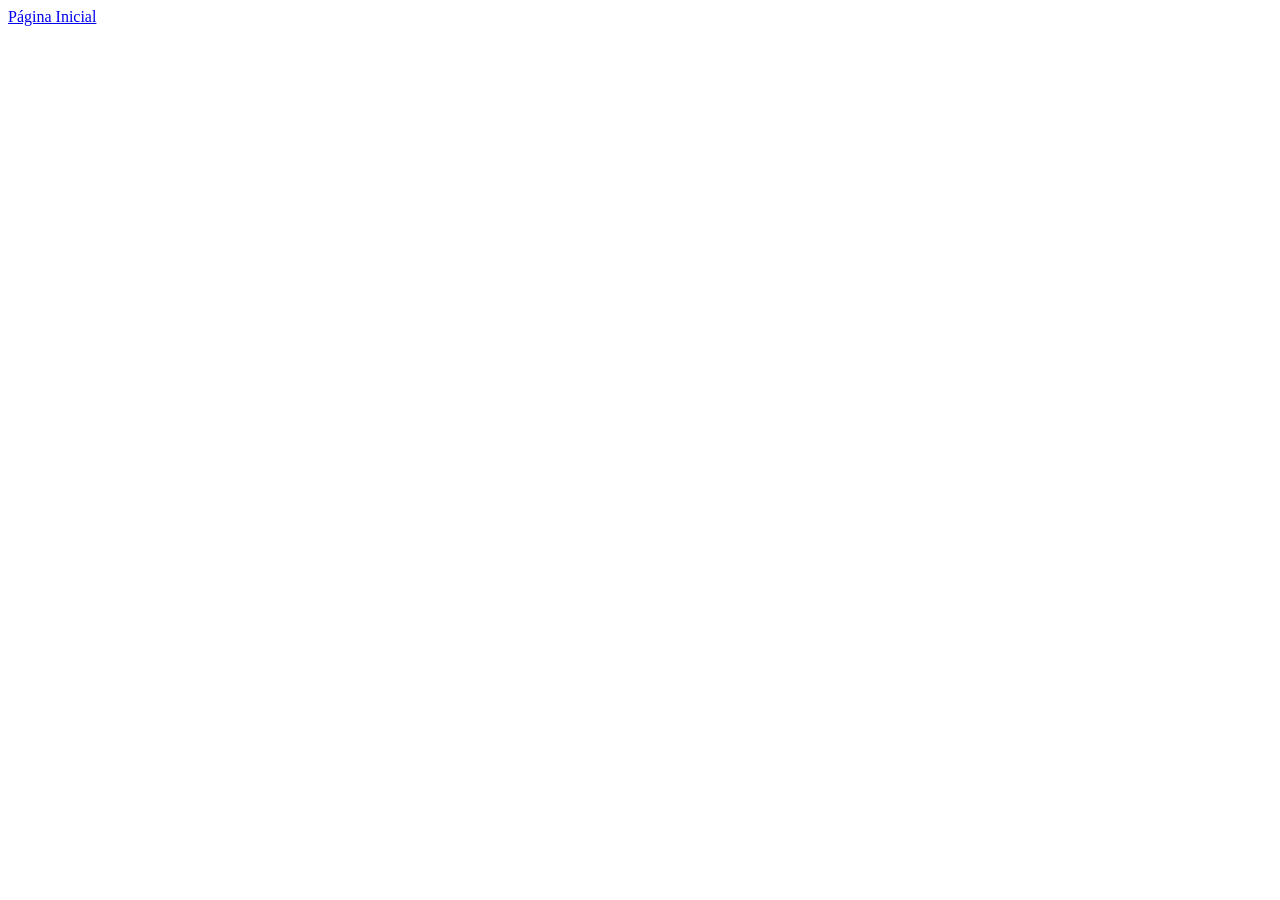
==== index.html @ e7e72155 "Criado link com o texto.html" ====
<!DOCTYPE html>
<html lang="pt-br">
<head>
    <meta charset="UTF-8">
    <meta name="viewport" content="width=device-width, initial-scale=1.0">
    <title>Projeto WEB - HTML/CSS</title>
</head>
<body>
    <div id="geral">
        <a href="index.html">Página Inicial</a>
    </div>
    
</body>
</html>
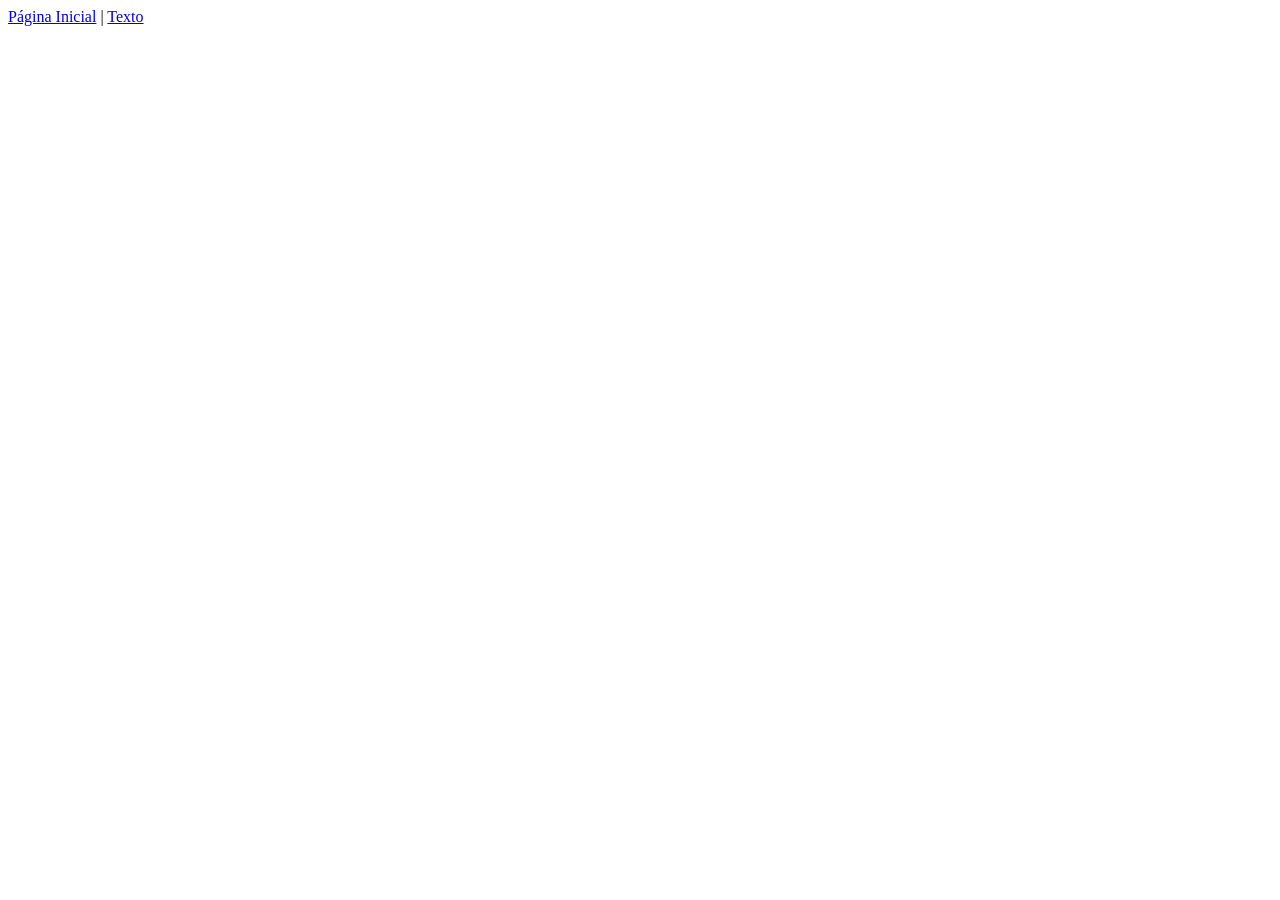
==== commit 451451d2: "Adicionado link" ====
--- a/index.html
+++ b/index.html
@@ -7,7 +7,7 @@
 </head>
 <body>
     <div id="geral">
-        <a href="index.html">Página Inicial</a>
+        <a href="index.html">Página Inicial</a> | <a href="/paginas/texto.html">Texto</a>
     </div>
     
 </body>
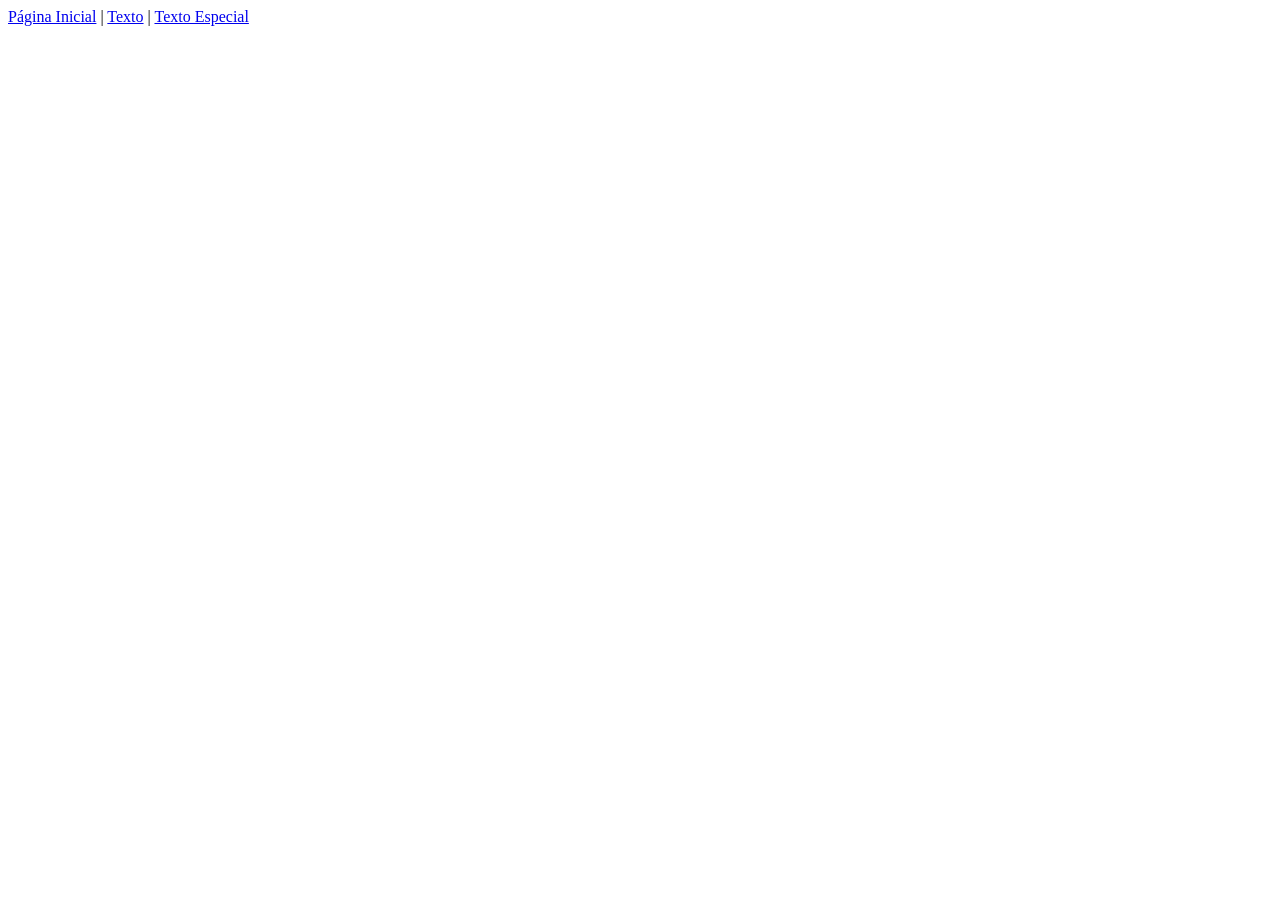
==== commit d49b460e: "Criado link com o texto_especial.html" ====
--- a/index.html
+++ b/index.html
@@ -7,7 +7,7 @@
 </head>
 <body>
     <div id="geral">
-        <a href="index.html">Página Inicial</a> | <a href="/paginas/texto.html">Texto</a>
+        <a href="index.html">Página Inicial</a> | <a href="/paginas/texto.html">Texto</a> | <a href="paginas/outros/texto_especial.html">Texto Especial</a>
     </div>
     
 </body>
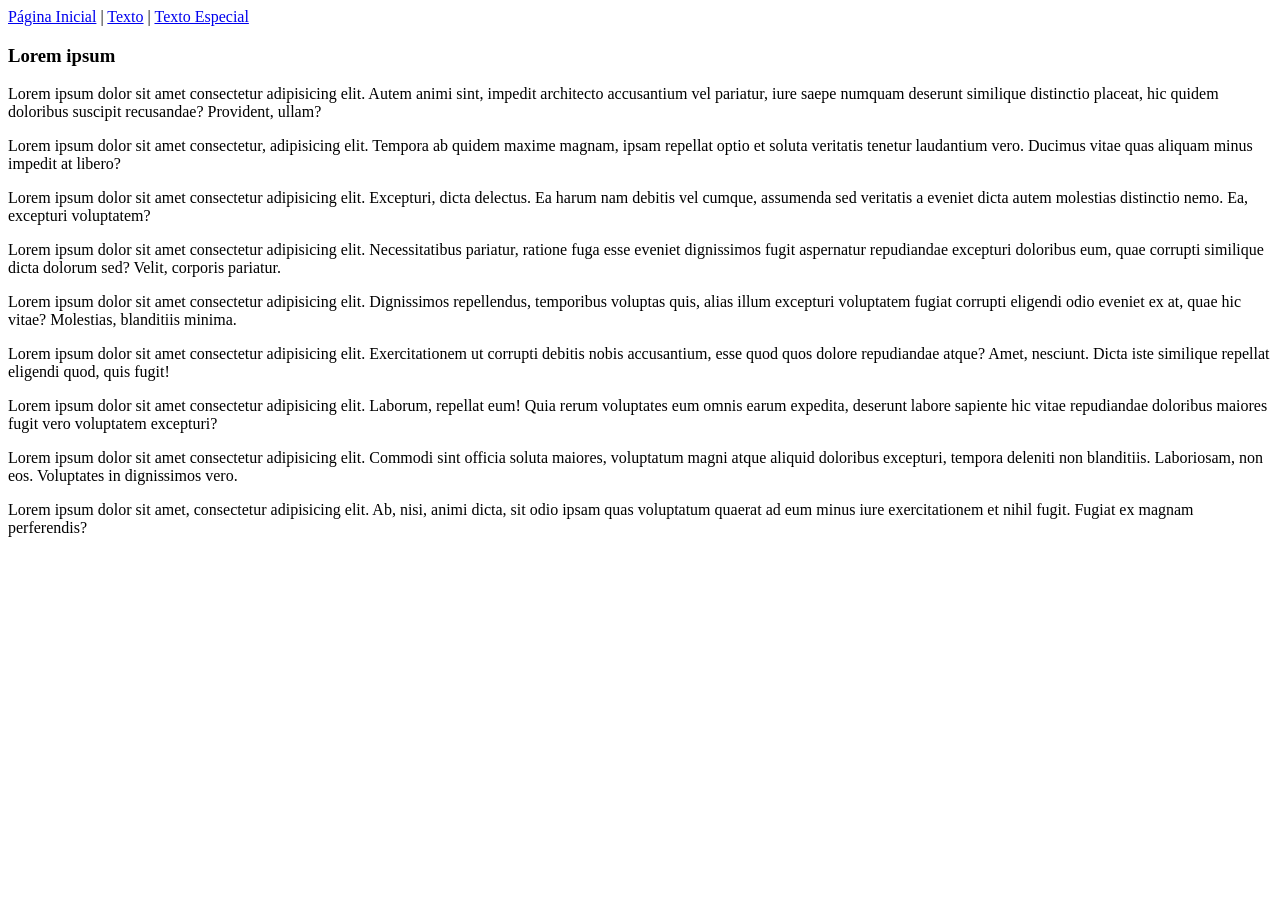
==== commit a4760bd7: "Criado ids e class para o lorem ipsum" ====
--- a/index.html
+++ b/index.html
@@ -9,6 +9,20 @@
     <div id="geral">
         <a href="index.html">Página Inicial</a> | <a href="/paginas/texto.html">Texto</a> | <a href="paginas/outros/texto_especial.html">Texto Especial</a>
     </div>
+
+    <div id="texto">
+        <h3>Lorem ipsum</h3>
+
+        <p id="paragrafo01" class="parag_especial">Lorem ipsum dolor sit amet consectetur adipisicing elit. Autem animi sint, impedit architecto accusantium vel pariatur, iure saepe numquam deserunt similique distinctio placeat, hic quidem doloribus suscipit recusandae? Provident, ullam?</p>
+        <p id="paragrafo02">Lorem ipsum dolor sit amet consectetur, adipisicing elit. Tempora ab quidem maxime magnam, ipsam repellat optio et soluta veritatis tenetur laudantium vero. Ducimus vitae quas aliquam minus impedit at libero?</p>
+        <p class="paragrafos">Lorem ipsum dolor sit amet consectetur adipisicing elit. Excepturi, dicta delectus. Ea harum nam debitis vel cumque, assumenda sed veritatis a eveniet dicta autem molestias distinctio nemo. Ea, excepturi voluptatem?</p>
+        <p class="paragrafos parag_especial">Lorem ipsum dolor sit amet consectetur adipisicing elit. Necessitatibus pariatur, ratione fuga esse eveniet dignissimos fugit aspernatur repudiandae excepturi doloribus eum, quae corrupti similique dicta dolorum sed? Velit, corporis pariatur.</p>
+        <p class="paragrafos">Lorem ipsum dolor sit amet consectetur adipisicing elit. Dignissimos repellendus, temporibus voluptas quis, alias illum excepturi voluptatem fugiat corrupti eligendi odio eveniet ex at, quae hic vitae? Molestias, blanditiis minima.</p>
+        <p class="paragrafos parag_especial">Lorem ipsum dolor sit amet consectetur adipisicing elit. Exercitationem ut corrupti debitis nobis accusantium, esse quod quos dolore repudiandae atque? Amet, nesciunt. Dicta iste similique repellat eligendi quod, quis fugit!</p>
+        <p class="paragrafos">Lorem ipsum dolor sit amet consectetur adipisicing elit. Laborum, repellat eum! Quia rerum voluptates eum omnis earum expedita, deserunt labore sapiente hic vitae repudiandae doloribus maiores fugit vero voluptatem excepturi?</p>
+       <p class="paragrafos parag_especial"> Lorem ipsum dolor sit amet consectetur adipisicing elit. Commodi sint officia soluta maiores, voluptatum magni atque aliquid doloribus excepturi, tempora deleniti non blanditiis. Laboriosam, non eos. Voluptates in dignissimos vero.</p>
+       <p class="paragrafos">Lorem ipsum dolor sit amet, consectetur adipisicing elit. Ab, nisi, animi dicta, sit odio ipsam quas voluptatum quaerat ad eum minus iure exercitationem et nihil fugit. Fugiat ex magnam perferendis?</p>
+    </div>
     
 </body>
 </html>
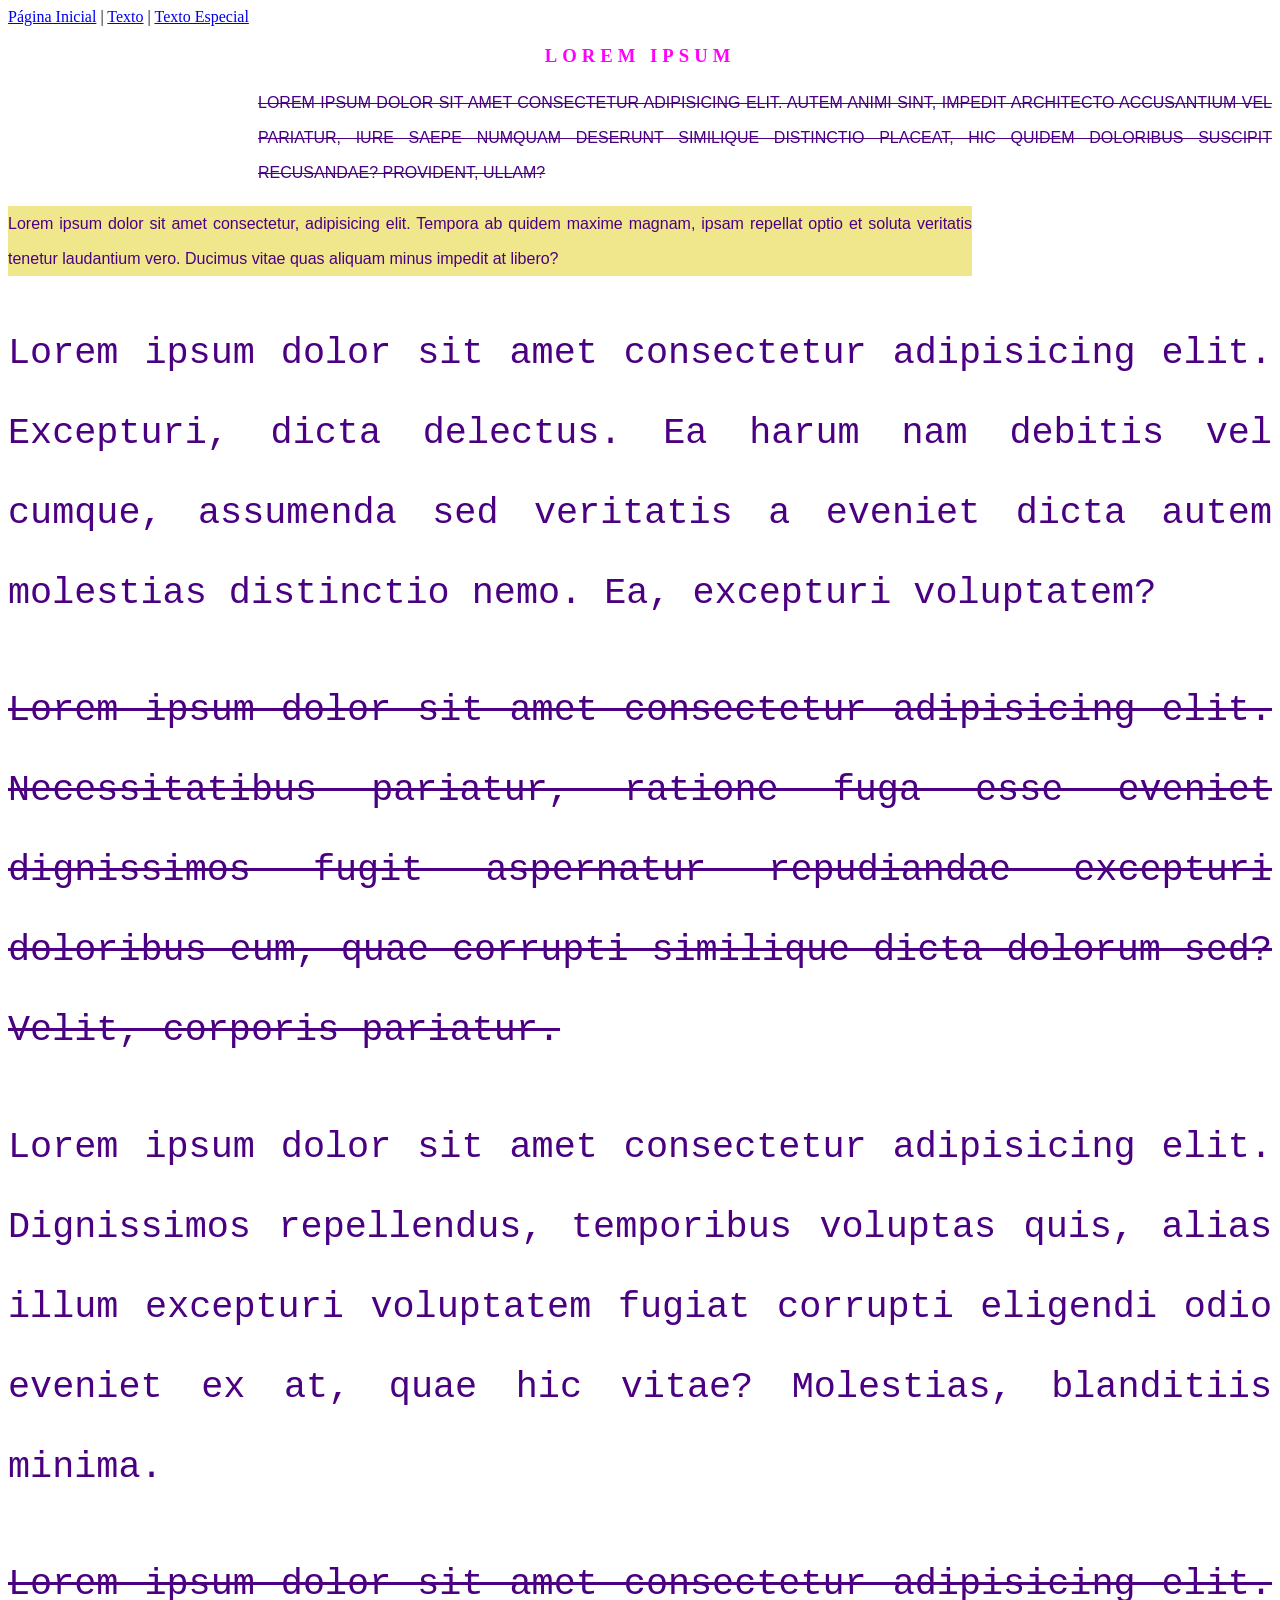
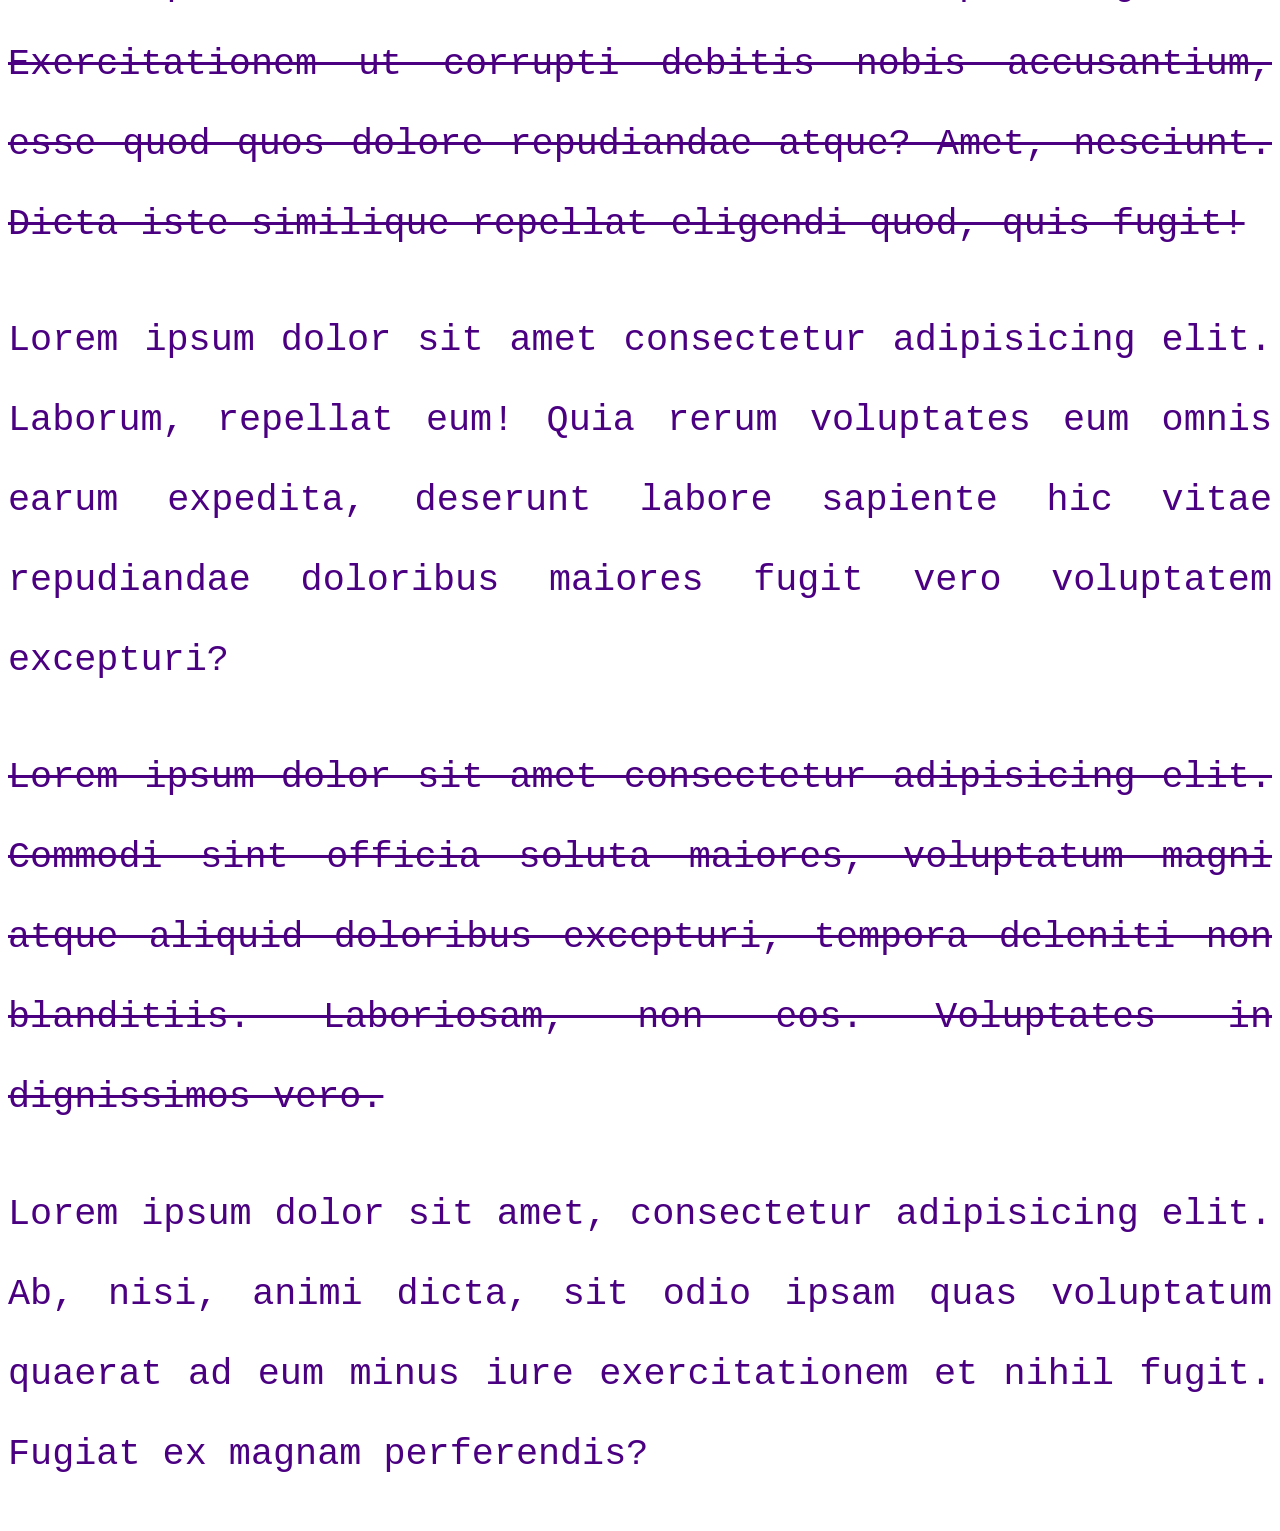
==== commit 0de4c976: "link criado com o style_text.css" ====
--- a/index.html
+++ b/index.html
@@ -4,6 +4,8 @@
     <meta charset="UTF-8">
     <meta name="viewport" content="width=device-width, initial-scale=1.0">
     <title>Projeto WEB - HTML/CSS</title>
+
+    <link rel="stylesheet" href="css/style_text.css">
 </head>
 <body>
     <div id="geral">
--- a/css/style_text.css
+++ b/css/style_text.css
@@ -0,0 +1,40 @@
+/*
+seletor{
+    propriedade: valor;
+    propriedade: valor;
+}
+*/
+
+h3{
+    text-align: center;
+    text-transform: uppercase;
+    letter-spacing: 5px;
+    color: fuchsia;
+}
+
+p{
+    font-family: helvetica;
+    text-align: justify;
+    line-height: 35px;
+    color: indigo;
+}
+
+#paragrafo01{
+    margin-left: 250px;
+    text-transform: uppercase;
+}
+
+#paragrafo02{
+    margin-right: 300px;
+    background-color: khaki;
+}
+
+.paragrafos{
+    font-family: 'Courier New', Courier, monospace;
+    font-size: 2.3em;
+    line-height: 80px;
+}
+
+.parag_especial{
+    text-decoration: line-through;
+}
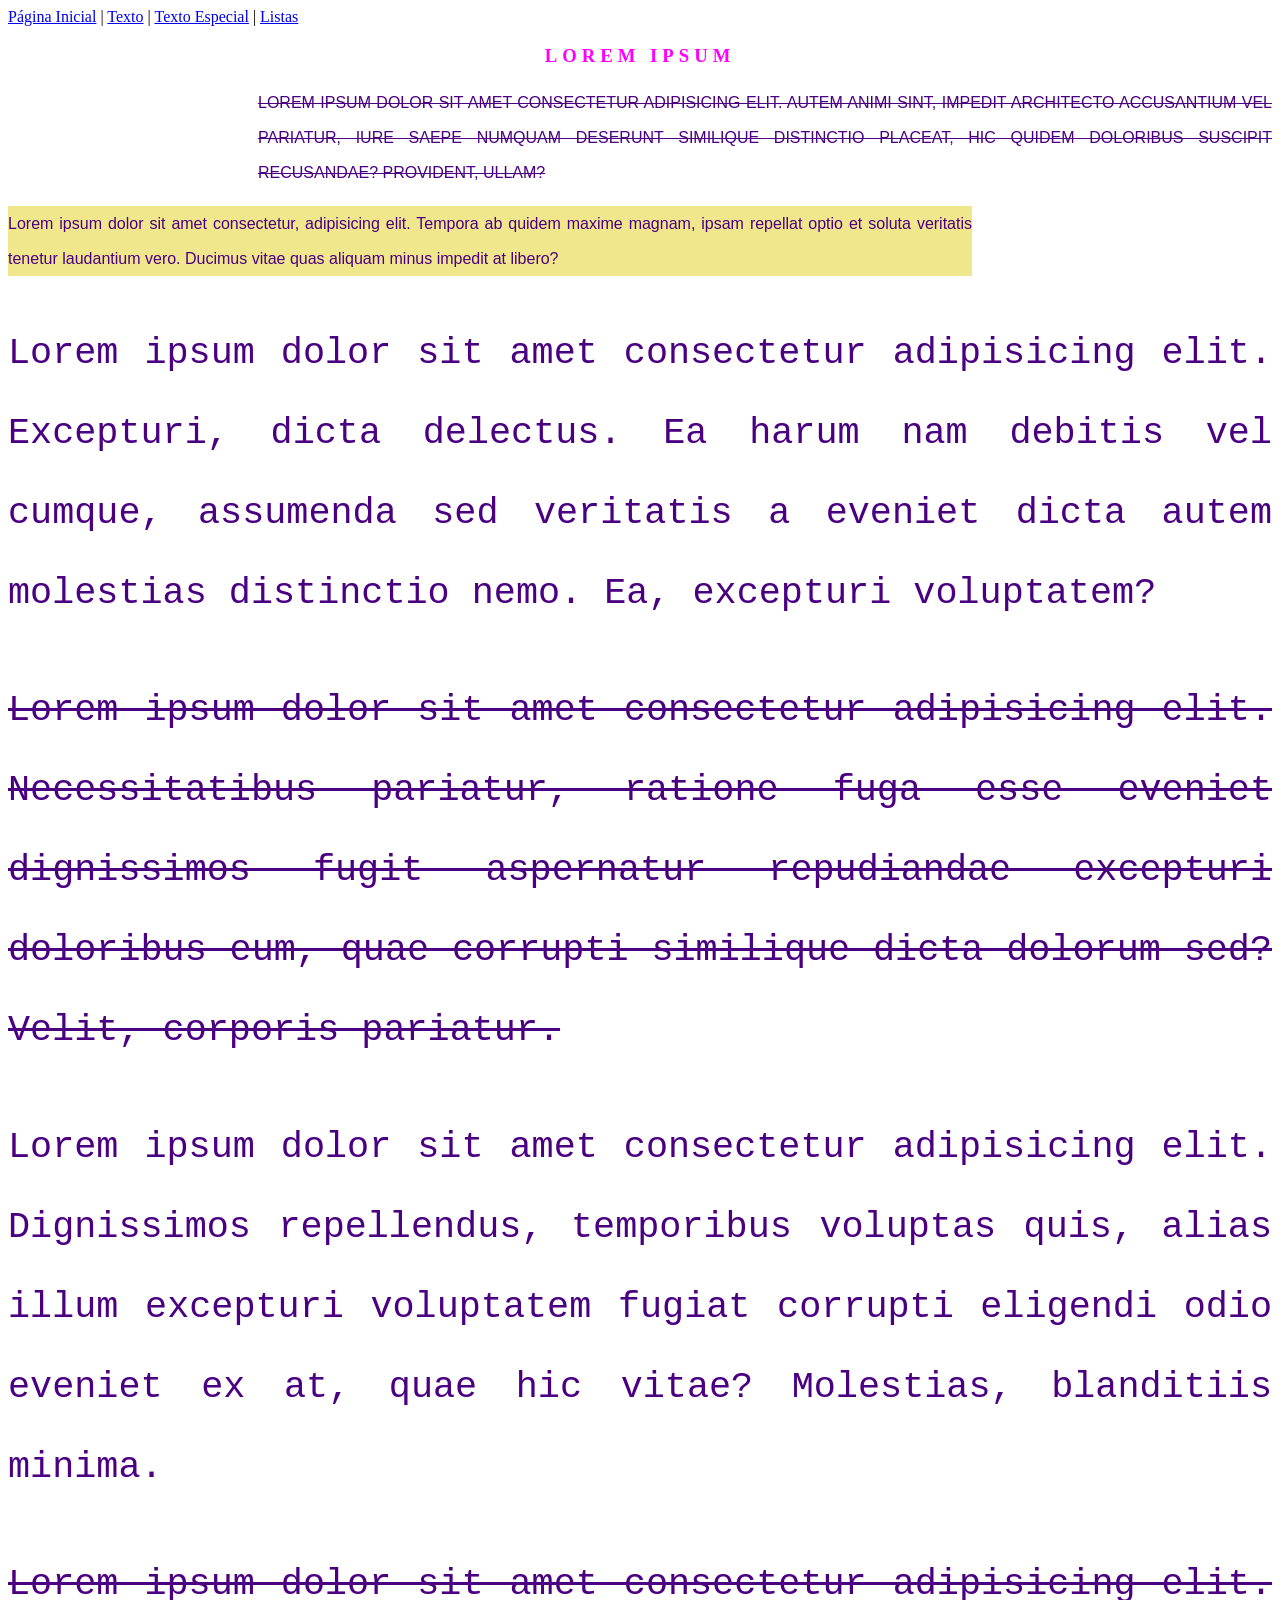
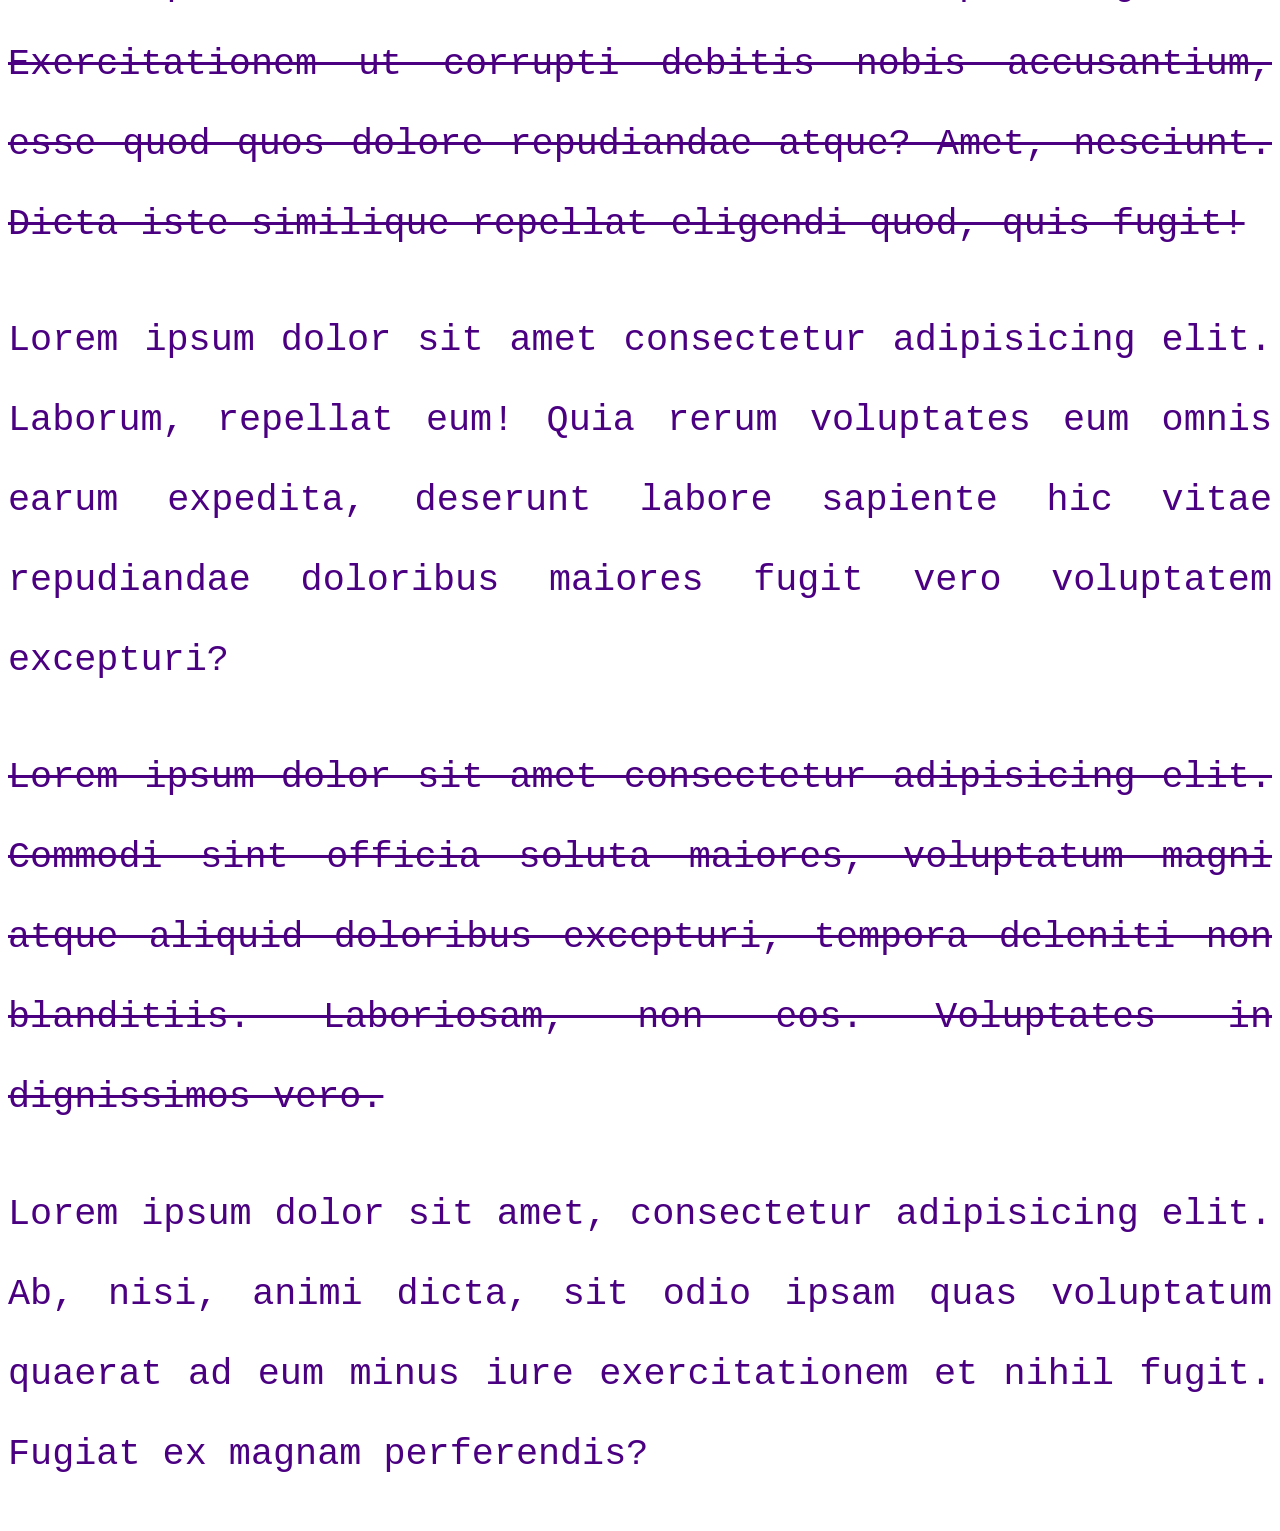
==== commit f10638f4: "Adicionado o link com lista.html" ====
--- a/index.html
+++ b/index.html
@@ -9,7 +9,7 @@
 </head>
 <body>
     <div id="geral">
-        <a href="index.html">Página Inicial</a> | <a href="/paginas/texto.html">Texto</a> | <a href="paginas/outros/texto_especial.html">Texto Especial</a>
+        <a href="index.html">Página Inicial</a> | <a href="/paginas/texto.html">Texto</a> | <a href="paginas/outros/texto_especial.html">Texto Especial</a> | <a href="paginas/lista.html">Listas</a>
     </div>
 
     <div id="texto">
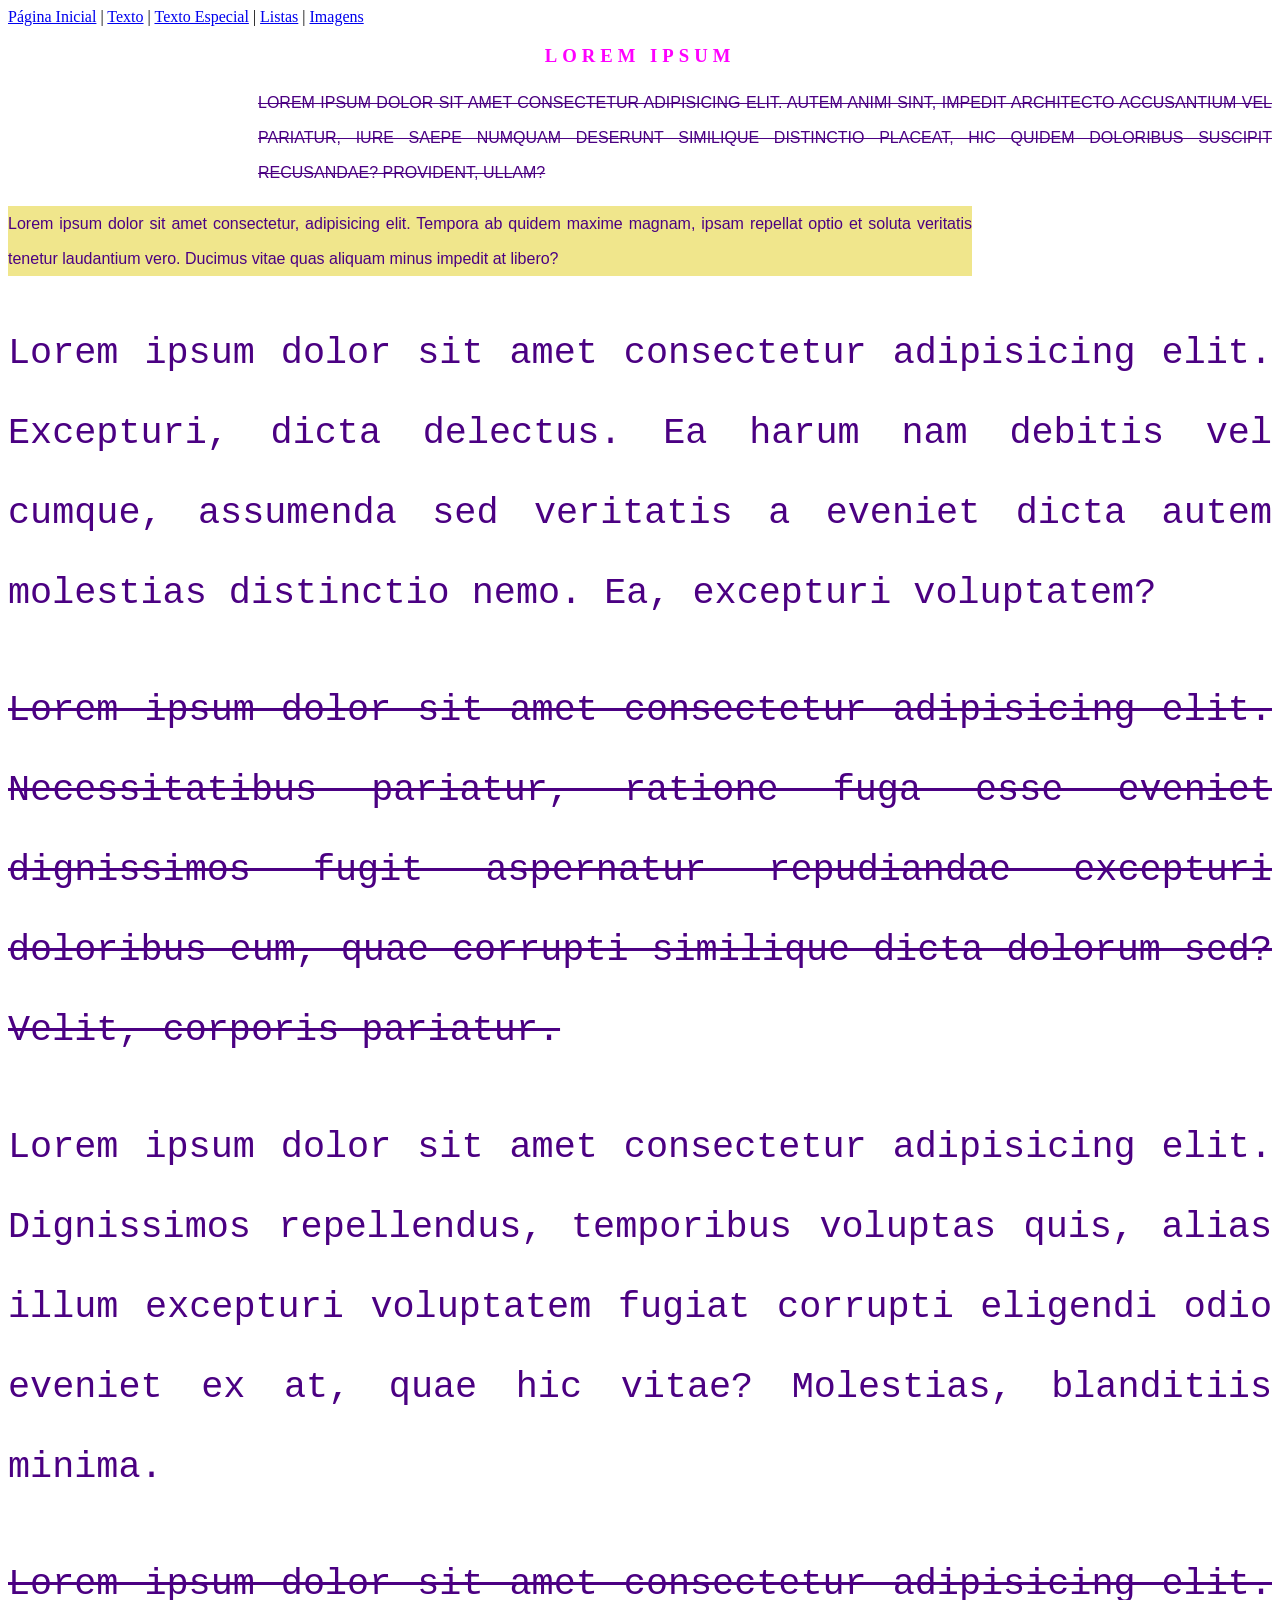
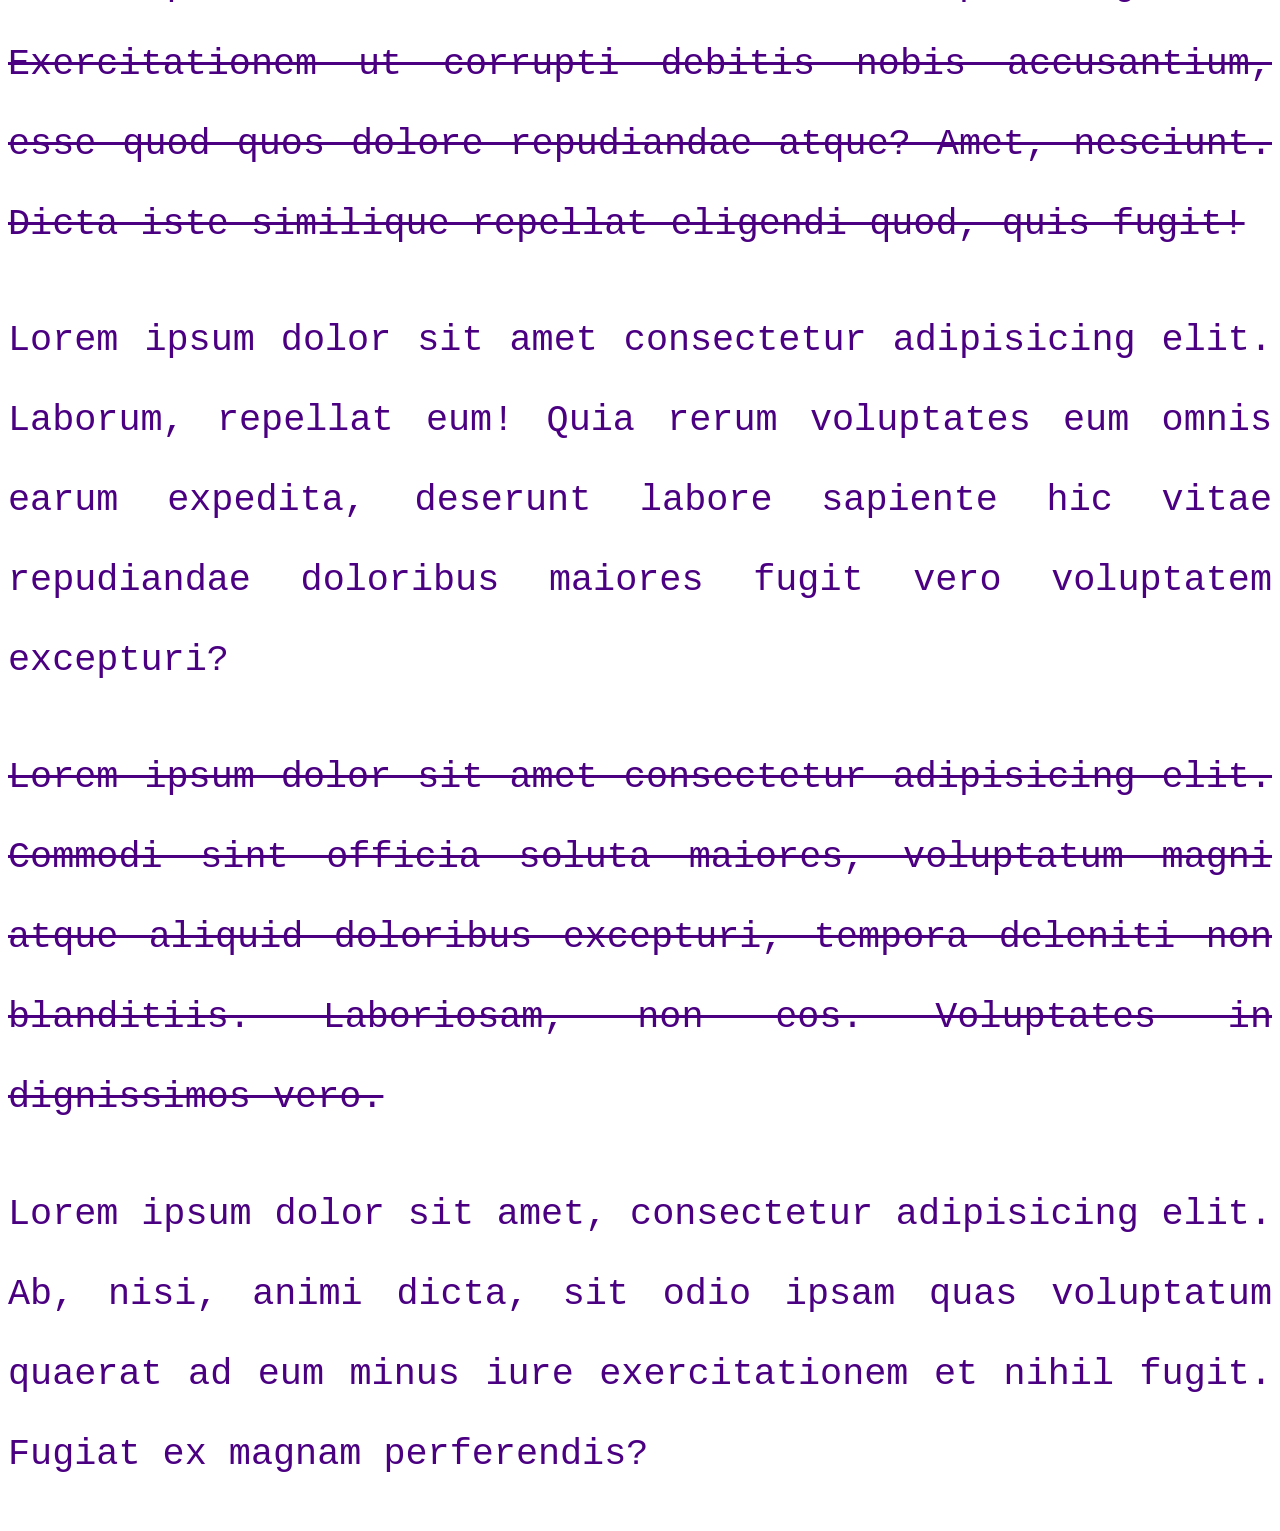
==== commit 1876ad61: "Inserido imagens" ====
--- a/index.html
+++ b/index.html
@@ -9,7 +9,7 @@
 </head>
 <body>
     <div id="geral">
-        <a href="index.html">Página Inicial</a> | <a href="/paginas/texto.html">Texto</a> | <a href="paginas/outros/texto_especial.html">Texto Especial</a> | <a href="paginas/lista.html">Listas</a>
+        <a href="index.html">Página Inicial</a> | <a href="/paginas/texto.html">Texto</a> | <a href="paginas/outros/texto_especial.html">Texto Especial</a> | <a href="paginas/lista.html">Listas</a> | <a href="/paginas/imagens.html">Imagens</a>
     </div>
 
     <div id="texto">
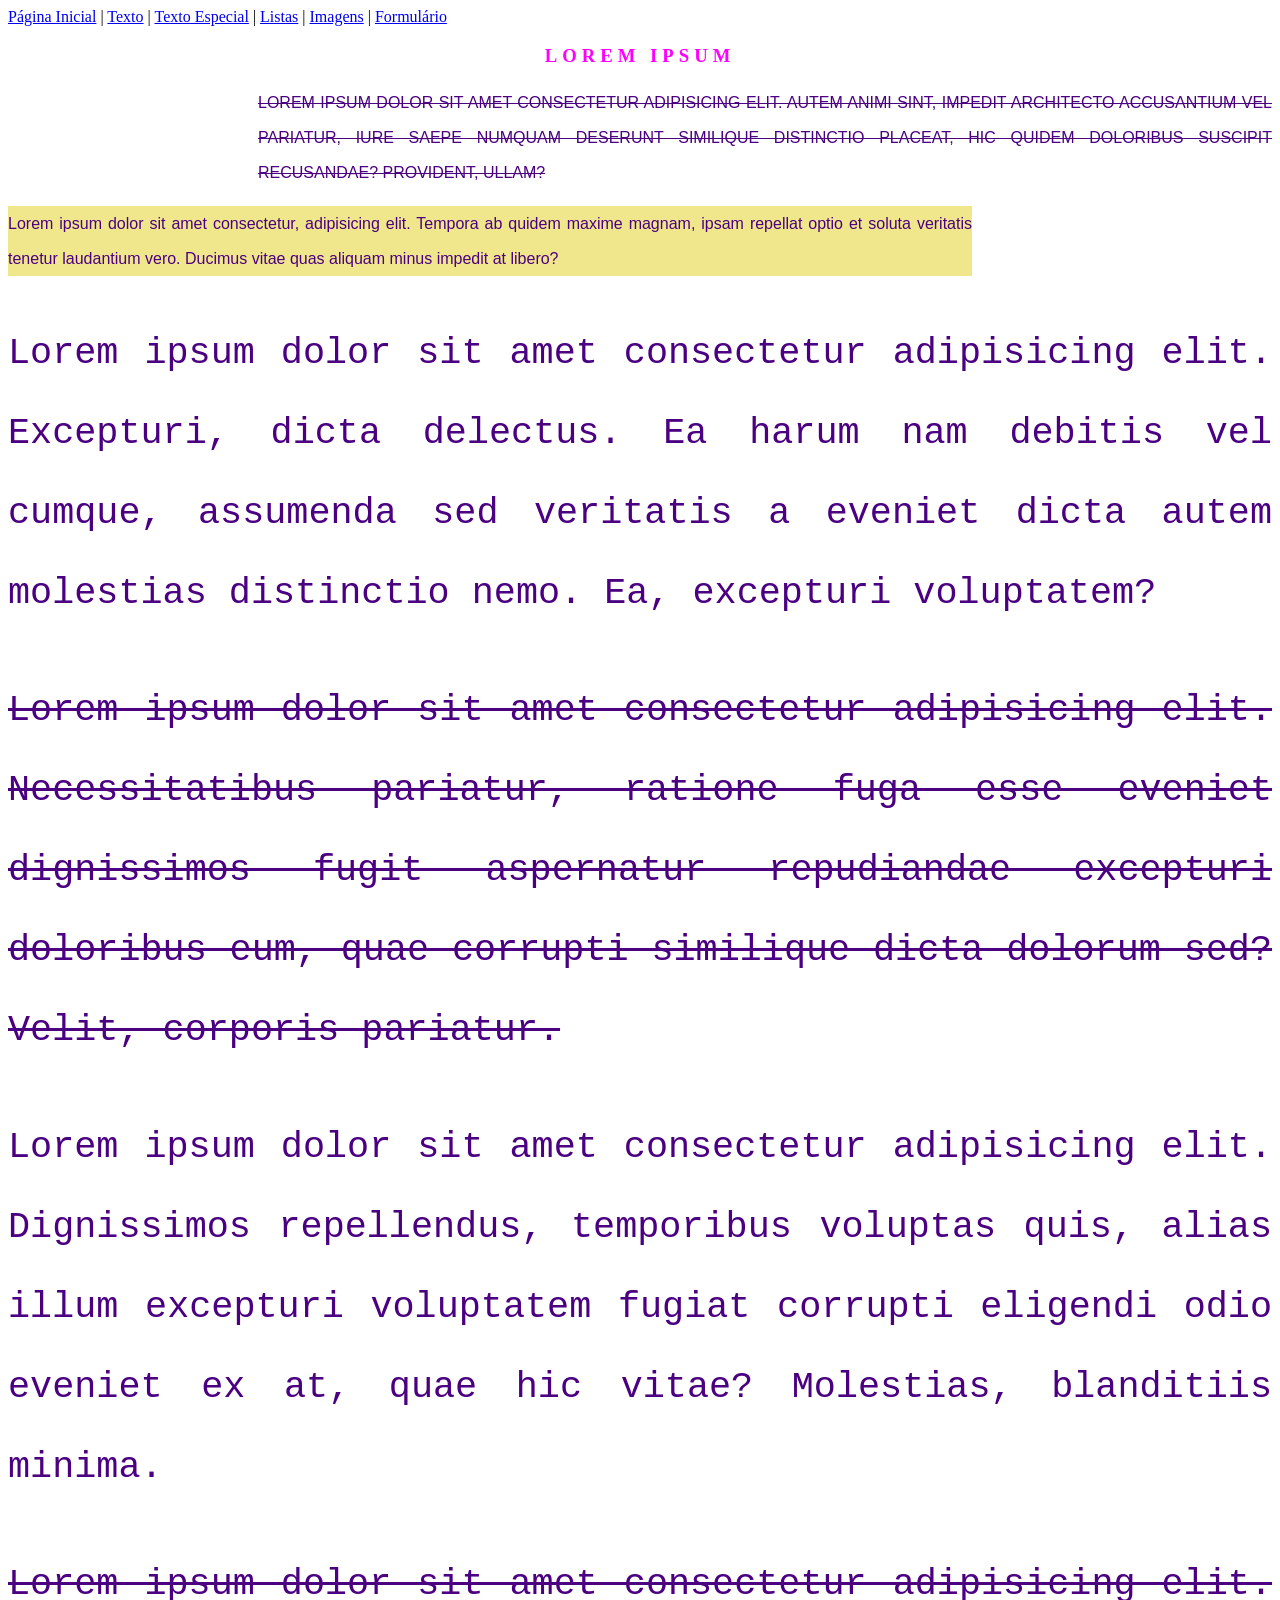
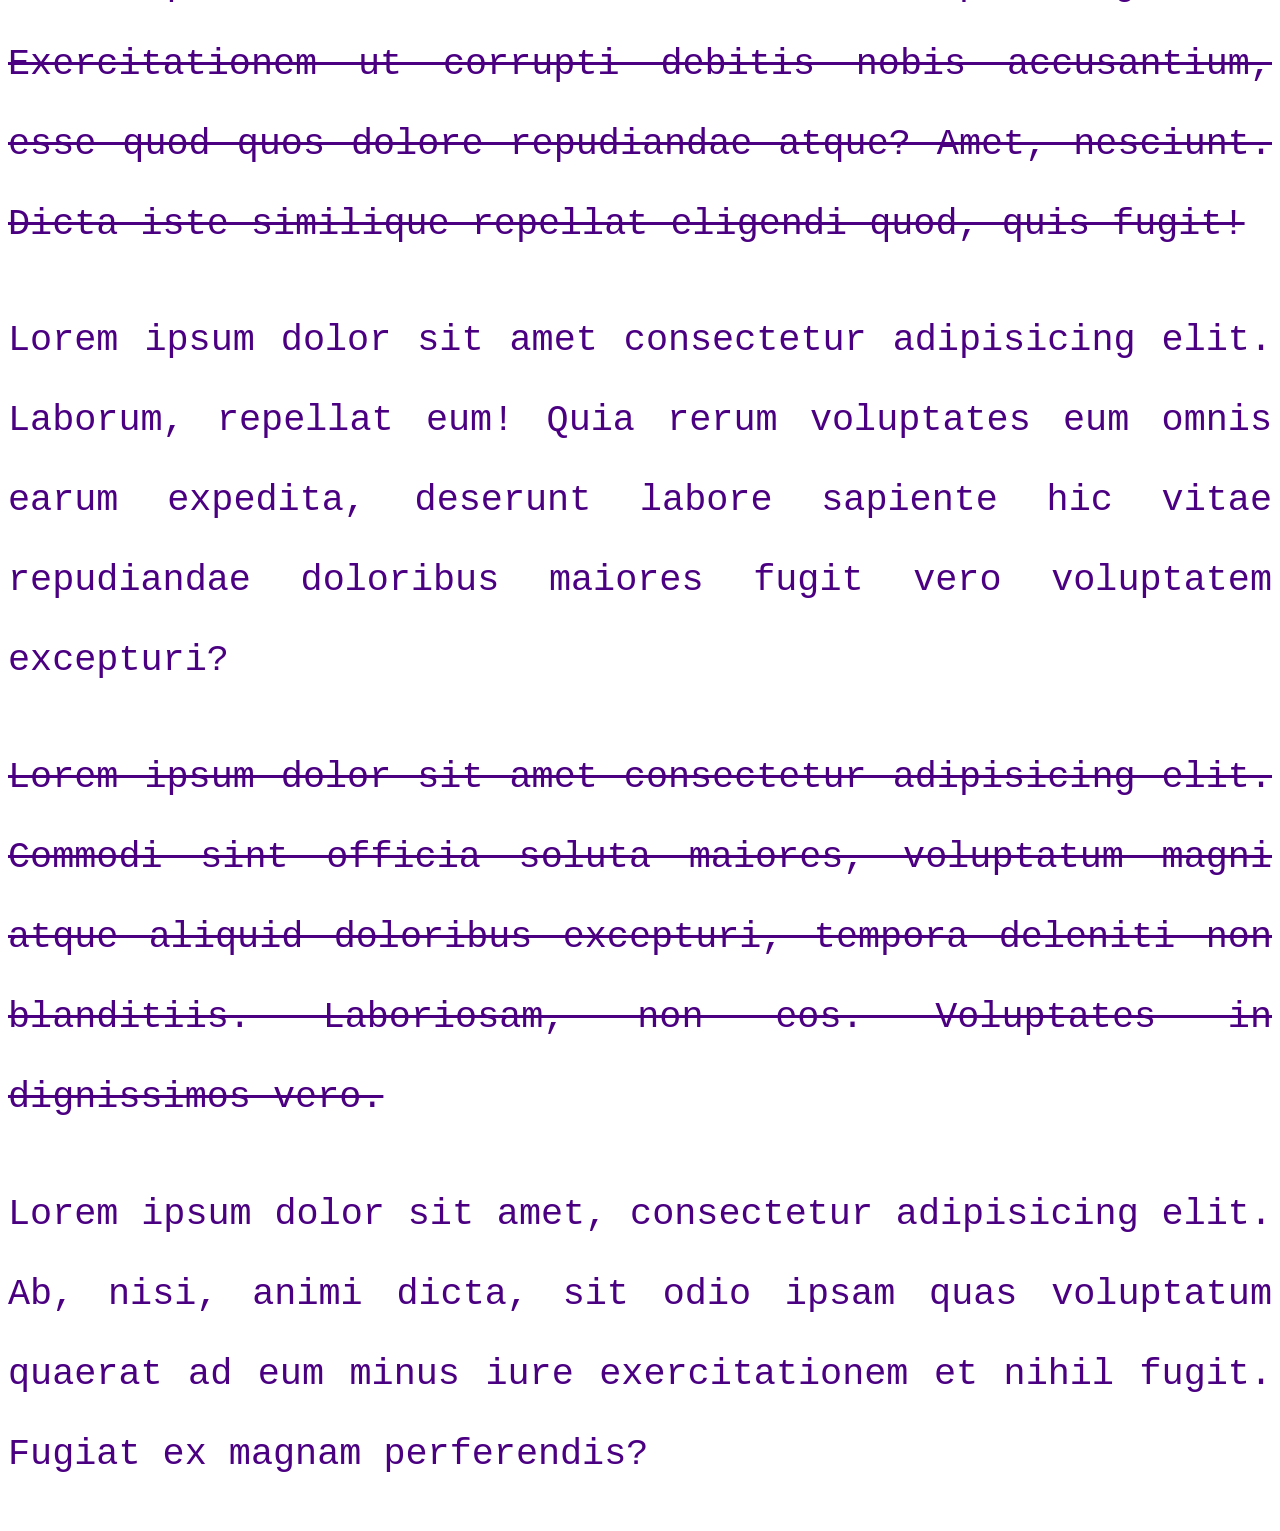
==== commit cfb4064b: "Adicionado os links,uma foto do homem aranha na aba e um style feito" ====
--- a/index.html
+++ b/index.html
@@ -9,7 +9,7 @@
 </head>
 <body>
     <div id="geral">
-        <a href="index.html">Página Inicial</a> | <a href="/paginas/texto.html">Texto</a> | <a href="paginas/outros/texto_especial.html">Texto Especial</a> | <a href="paginas/lista.html">Listas</a> | <a href="/paginas/imagens.html">Imagens</a>
+        <a href="index.html">Página Inicial</a> | <a href="/paginas/texto.html">Texto</a> | <a href="paginas/outros/texto_especial.html">Texto Especial</a> | <a href="paginas/lista.html">Listas</a> | <a href="/paginas/imagens.html">Imagens</a> | <a href="/paginas/formulario.html">Formulário</a>
     </div>
 
     <div id="texto">
